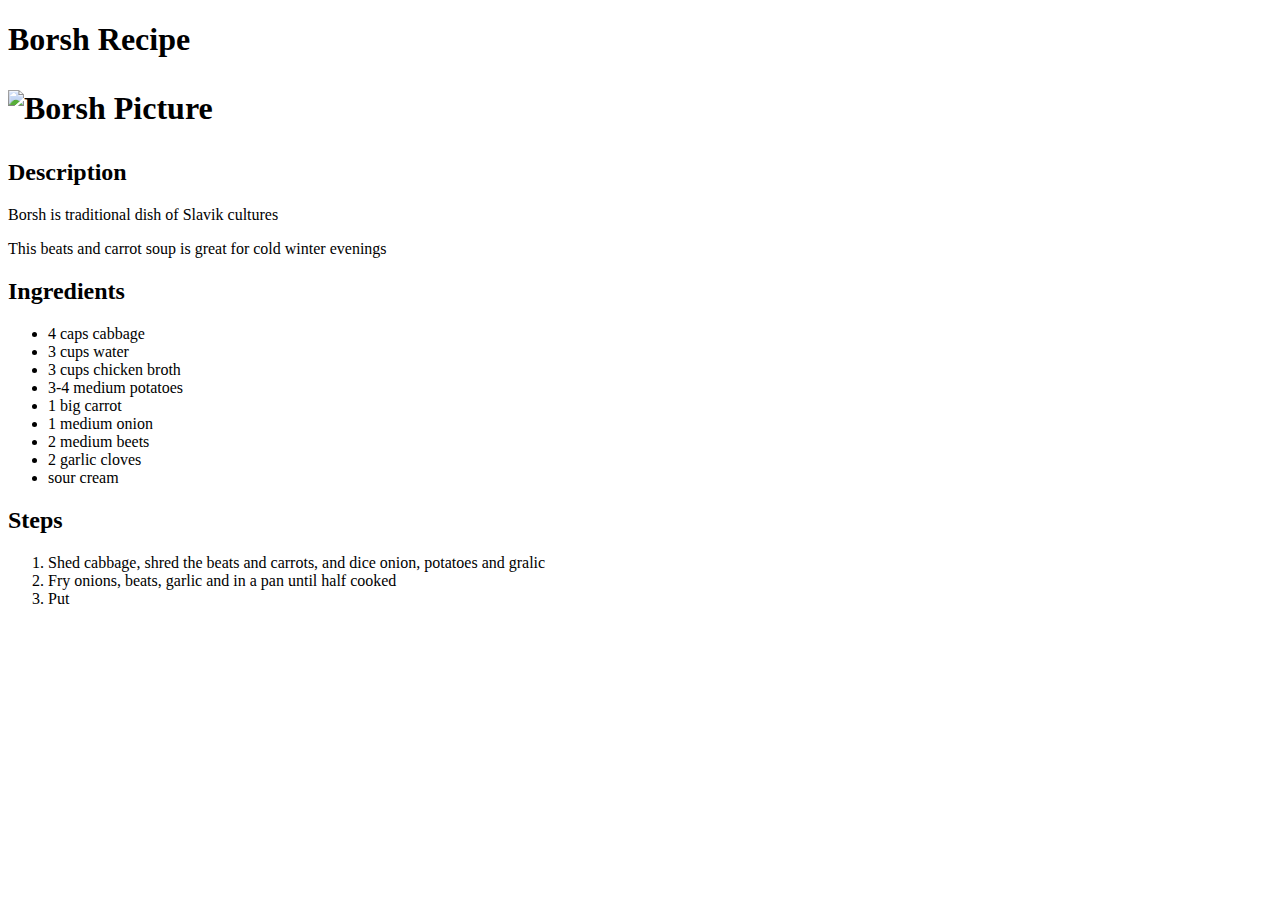
==== recipes/borsh.html @ eb9e4be0 "added borsh recipe" ====
<!DOCTYPE html>
<html lang="en">
    <head>
        <meta charset="UTF-8">
        <meta http-equiv="X-UA-Compatible" content="IE=edge">
        <meta name="viewport" content="width=device-width, initial-scale=1.0">
        <title>Borsh Recipe</title>
    </head>

    <body>
        <h1>Borsh Recipe</h>
        <p><img src="https://www.mashed.com/img/gallery/you-should-start-eating-more-borscht-heres-why/intro-1609952226.jpg" alt="Borsh Picture"></p>
        <p></p>
        <h2>Description</h2>
        <p>Borsh is traditional dish of Slavik cultures</p>
        <p>This beats and carrot soup is great for cold winter evenings</p>

        <h2>Ingredients</h2>
        <ul>
            <li>4 caps cabbage</li>
            <li>3 cups water</li>
            <li>3 cups chicken broth</li>
            <li>3-4 medium potatoes</li>
            <li>1 big carrot</li>
            <li>1 medium onion</li>
            <li>2 medium beets</li>
            <li>2 garlic cloves</li>
            <li>sour cream</li>
            
        </ul>

        <h2>Steps</h2>
        <ol>
            <li>Shed cabbage, shred the beats and carrots, and dice onion, potatoes and gralic</li>

            <li>Fry onions, beats, garlic and  in a pan until half cooked</li>

            <li>Put </li>
        </ol>
    </body>
</html>
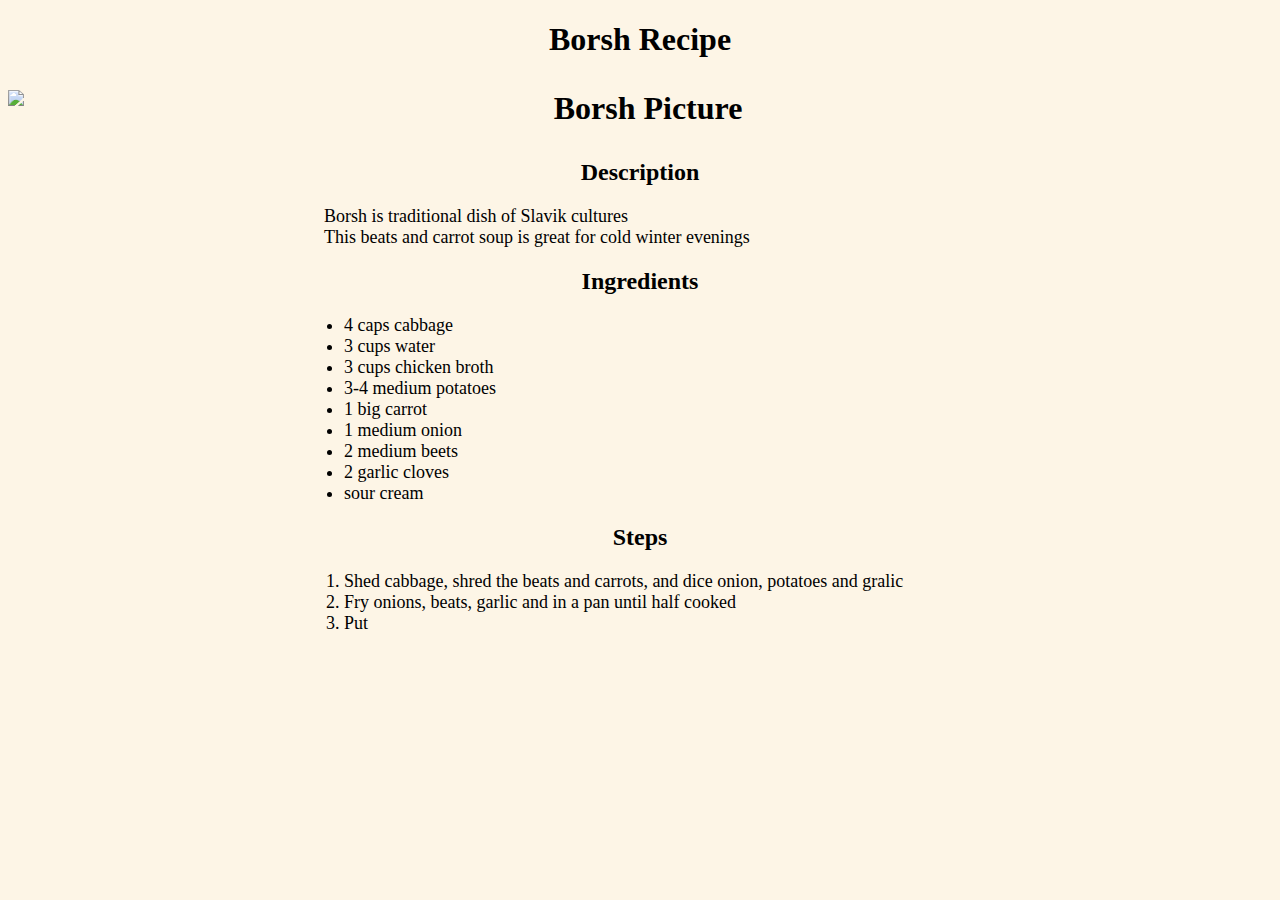
==== commit 4a23deab: "added css" ====
--- a/recipes/borsh.html
+++ b/recipes/borsh.html
@@ -5,6 +5,7 @@
         <meta http-equiv="X-UA-Compatible" content="IE=edge">
         <meta name="viewport" content="width=device-width, initial-scale=1.0">
         <title>Borsh Recipe</title>
+        <link rel="stylesheet" href="../css/styles.css" />
     </head>
 
     <body>
@@ -12,11 +13,11 @@
         <p><img src="https://www.mashed.com/img/gallery/you-should-start-eating-more-borscht-heres-why/intro-1609952226.jpg" alt="Borsh Picture"></p>
         <p></p>
         <h2>Description</h2>
-        <p>Borsh is traditional dish of Slavik cultures</p>
-        <p>This beats and carrot soup is great for cold winter evenings</p>
+        <p class="center_justified">Borsh is traditional dish of Slavik cultures</p>
+        <p class="center_justified">This beats and carrot soup is great for cold winter evenings</p>
 
         <h2>Ingredients</h2>
-        <ul>
+        <ul class="center_justified">
             <li>4 caps cabbage</li>
             <li>3 cups water</li>
             <li>3 cups chicken broth</li>
@@ -30,7 +31,7 @@
         </ul>
 
         <h2>Steps</h2>
-        <ol>
+        <ol class="center_justified">
             <li>Shed cabbage, shred the beats and carrots, and dice onion, potatoes and gralic</li>
 
             <li>Fry onions, beats, garlic and  in a pan until half cooked</li>
--- a/css/styles.css
+++ b/css/styles.css
@@ -0,0 +1,25 @@
+img {
+    display: block;
+    margin-left: auto;
+    margin-right: auto;
+    
+}
+
+body {
+    background-color:oldlace;
+}
+
+h1, h2 {
+    text-align: center;
+    font-weight: bold;
+    color:black;
+    
+}
+
+.center_justified  {
+    
+    text-align: justify;
+    margin: 0 auto;
+    width: 50%;
+    font-size: 18px;
+}